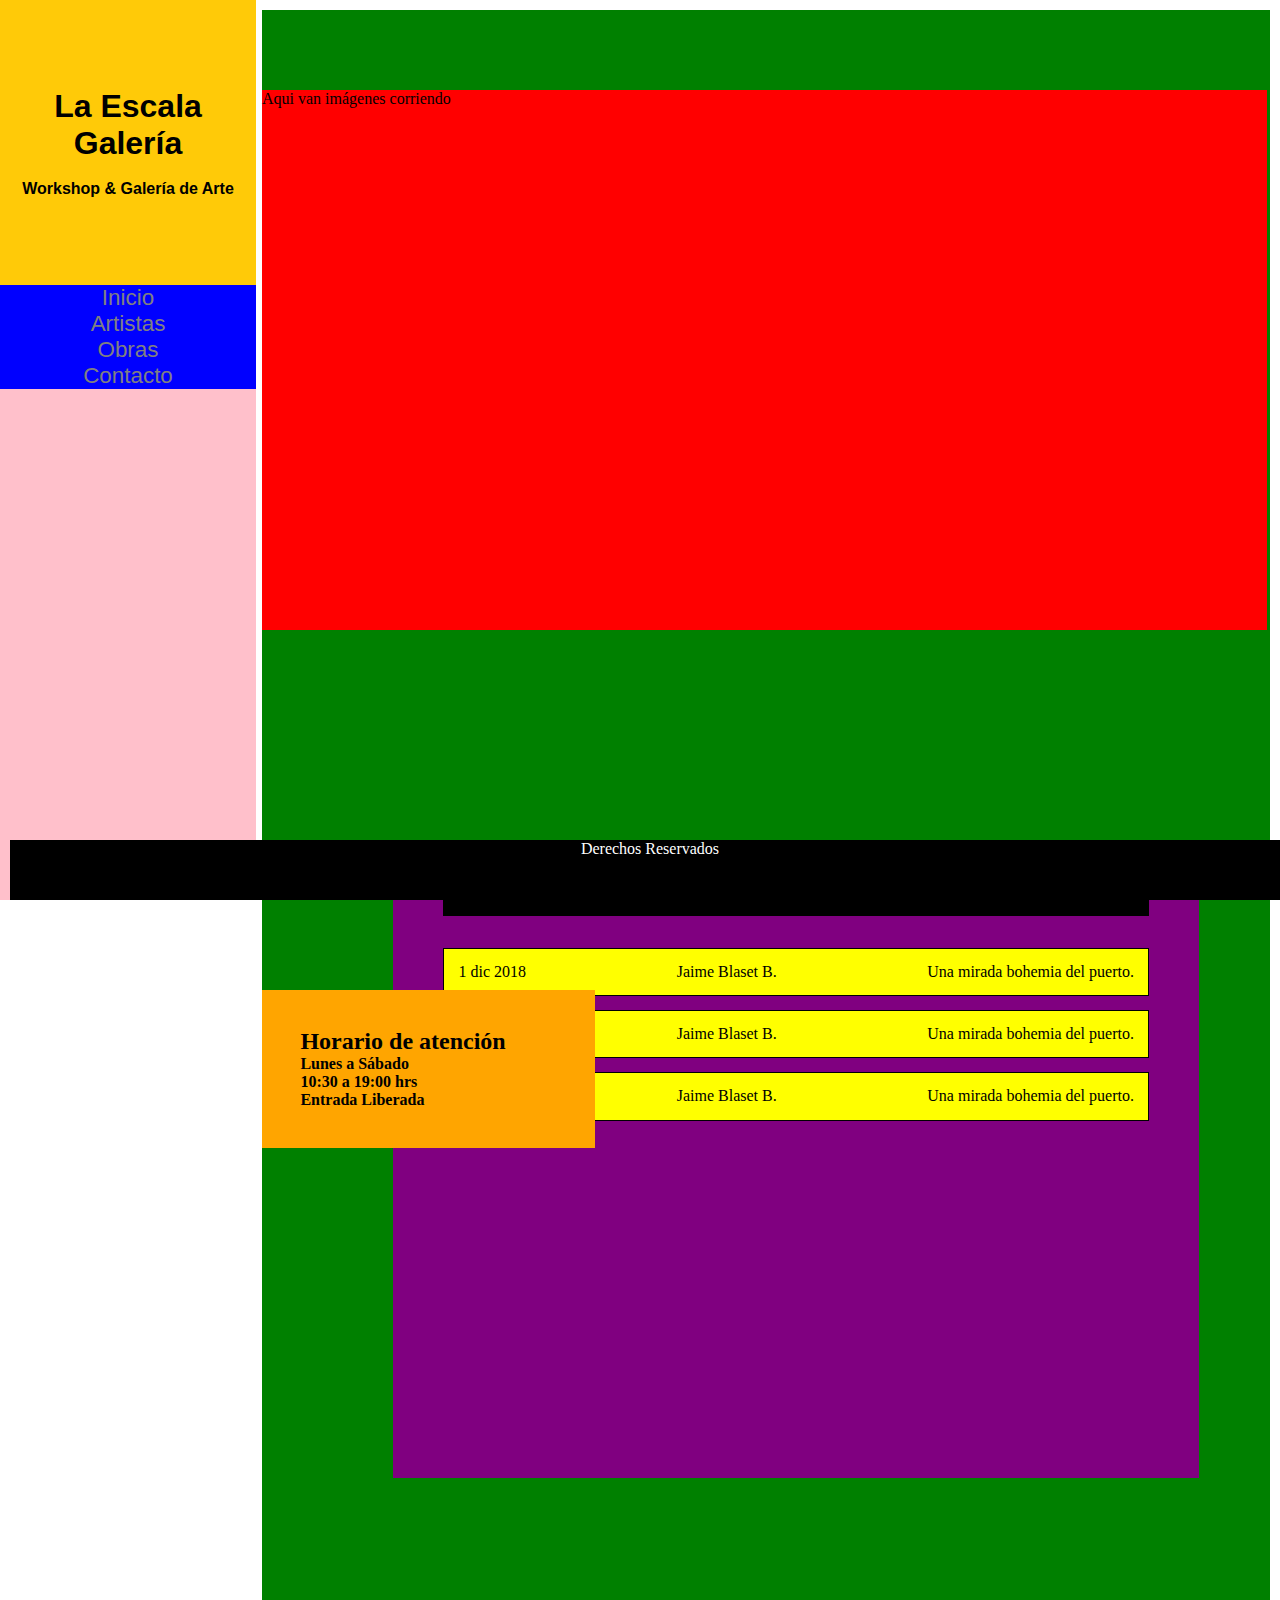
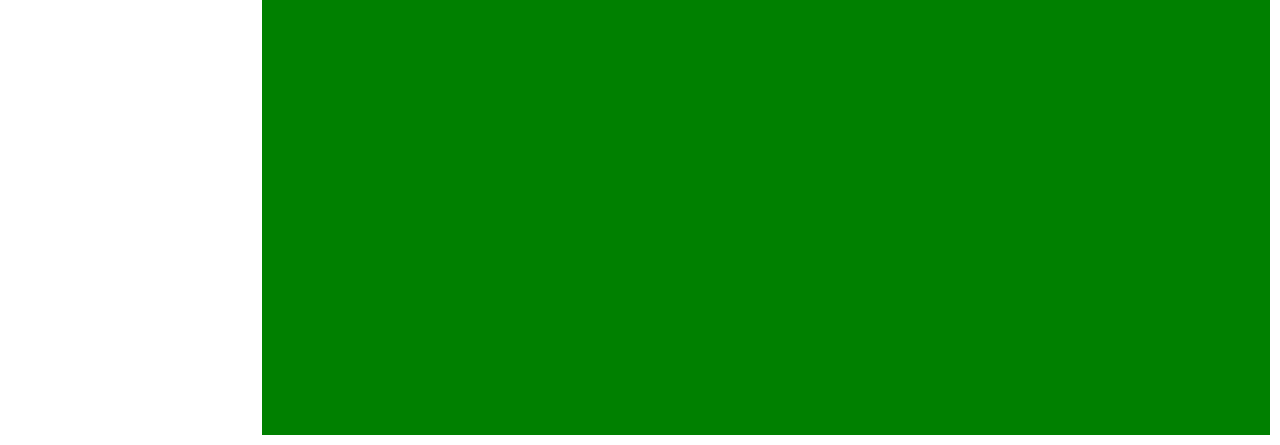
==== La Escala galeria de arte/index.html @ 4b953810 "adicionada carpeta comienzo del proyecto" ====
<html>
<head>
	<title>LA ESCALA</title>
	<link rel="stylesheet" href="css/estilos.css">

</head>
<body>

<header>
  <div class="laescala">
    <h1> La Escala Galería</h1><br>
    <p>Workshop & Galería de Arte</p>
  </div>
  <div class="paginas">
		<a href="index.html">Inicio</a>
		<a href="artistas.html">Artistas</a>
		<a href="obras.html">Obras</a>
		<a href="contacto.html">Contacto</a>
  </div>
</header>
<section id="contenido">

  <div class="imagenesinicio"> Aqui van imágenes corriendo
  </div>

  <div class="exhibicionesactuales">
    <h1>Exhibiciones Recientes<br>
    </h1><br>

    <div class="infoexhibicionesactuales1">
       <div class="fecha">1 dic 2018
       </div>

       <div class="autor">Jaime Blaset B.
       </div>

       <div class="nombreexpo">Una mirada bohemia del puerto.
       </div>
		 </div>

     <div class="infoexhibicionesactuales2">
			 <div class="fecha">1 dic 2018
 			</div>

 			<div class="autor">Jaime Blaset B.
 			</div>

 			<div class="nombreexpo">Una mirada bohemia del puerto.
 			</div>
     </div>

     <div class="infoexhibicionesactuales3">
			 <div class="fecha">1 dic 2018
 			</div>

 			<div class="autor">Jaime Blaset B.
 			</div>

 			<div class="nombreexpo">Una mirada bohemia del puerto.
 			</div>
     </div>
  </div>

  <div class="horario">
    <h2>Horario de atención<br></h2>
    <h4>Lunes a Sábado <br>
		10:30 a 19:00 hrs <br>
    Entrada Liberada
    </h4>

  </div>

</section>
<footer>
	Derechos Reservados
</footer>
</body>
</html>
---- La Escala galeria de arte/css/estilos.css ----
*{
margin: 0;
}
body{
  margin: 10px;
  min-height: 150%;
}
header{
  background: pink;
  position: fixed;
  top: 0;
  left: 0;
  width: 20%;
  height: 100%;
  display: inline-block;

}
.laescala{
font-family: helvetica;
display: flex;
flex-direction: column;
flex-basis: 30%;
height: 30%;;
flex-grow: 1;

padding: 3%;
top: 5%;
left: 2%;
text-align: center;
justify-content: center;
background-color: #FFCA08;
}
.paginas{
font-family: helvetica;
display: flex;
flex-direction: column;
flex-basis: 82%;
flex-grow: 1;
text-align: center;
background-color: blue;
}
.paginas a{
  text-decoration:none;
  color: grey;
  font-size: 140%;
  display: inline-block;
  flex-basis: 10%;
  justify-content: center;
  align-items: center;
  display: flex;
}
section{
  background-color: green;
  height: 150%;
  display: flex;
  margin-left: 20%;
  flex-basis: 80%;

}
section .imagenesinicio{
  background-color: red;
  height: 60%;
  display: flex;
  width: 78.5%;
  position: absolute;
  top: 10%;
}
.exhibicionesactuales{
  background-color: purple;
  height: 30%;
  width: 70%;
  padding: 0 5% 2% 5%;
  display: flex;
  flex-direction: column;
  position: relative;
  top: 41.5%;
  left: 13%;

}

.exhibicionesactuales h1{
  background-color: black;
  color: white;
  text-align: center;
  padding: 2%;
}

.infoexhibicionesactuales1{
  border: 1px solid black;
  margin-top: 2%;
  padding: 2%;
  background-color: yellow;
  display: flex;
  justify-content: space-between;
  flex-wrap: wrap;
}

.infoexhibicionesactuales .fecha1{
  display: flex;
  flex-basis: 10%;
  flex-grow: 1;
  margin-bottom: 0%;
}
.infoexhibicionesactuales .autor1{
  display: flex;
  flex-basis: 20%;
  flex-grow: 2;
  border: 1px solid black;
  margin-bottom: 0%;
}
.infoexhibicionesactuales .nombreexpo1{
  display: flex;
  flex-basis: 70%;
  flex-grow: 2;
  border: 1px solid black;
  margin-bottom: 0%;
}
.infoexhibicionesactuales2{
  border: 1px solid black;
  margin-top: 2%;
  padding: 2%;
  background-color: yellow;
  display: flex;
  justify-content: space-between;
  flex-wrap: wrap;
}

.infoexhibicionesactuales .fecha2{
  display: flex;
  flex-basis: 10%;
  flex-grow: 1;
  margin-bottom: 0%;
}
.infoexhibicionesactuales .autor2{
  display: flex;
  flex-basis: 20%;
  flex-grow: 2;
  margin-bottom: 0%;
}
.infoexhibicionesactuales .nombreexpo2{
  display: flex;
  flex-basis: 70%;
  flex-grow: 2;
  margin-bottom: 0%;
}
.infoexhibicionesactuales3{
  border: 1px solid black;
  margin-top: 2%;
  padding: 2%;
  background-color: yellow;
  display: flex;
  justify-content: space-between;
  flex-wrap: wrap;
}

.infoexhibicionesactuales .fecha3{
  display: flex;
  flex-basis: 10%;
  flex-grow: 1;
  margin-bottom: 0%;
}
.infoexhibicionesactuales .autor3{
  display: flex;
  flex-basis: 20%;
  flex-grow: 2;
  margin-bottom: 0%;
}
.infoexhibicionesactuales .nombreexpo3{
  display: flex;
  flex-basis: 70%;
  flex-grow: 2;
  margin-bottom: 0%;
}
.horario{
  position: absolute;
  background-color: orange;
  width: 20%;
  top: 110%;
  padding: 3%;
}

h1, p{
	font-weight: bold;
	position: relative;

}


footer{
	background-color: black;
	position: fixed;
	bottom: 0;
	display: inline-block;
	text-align: center;
	width: 100%;
	height: 60px;
		color: white;
}
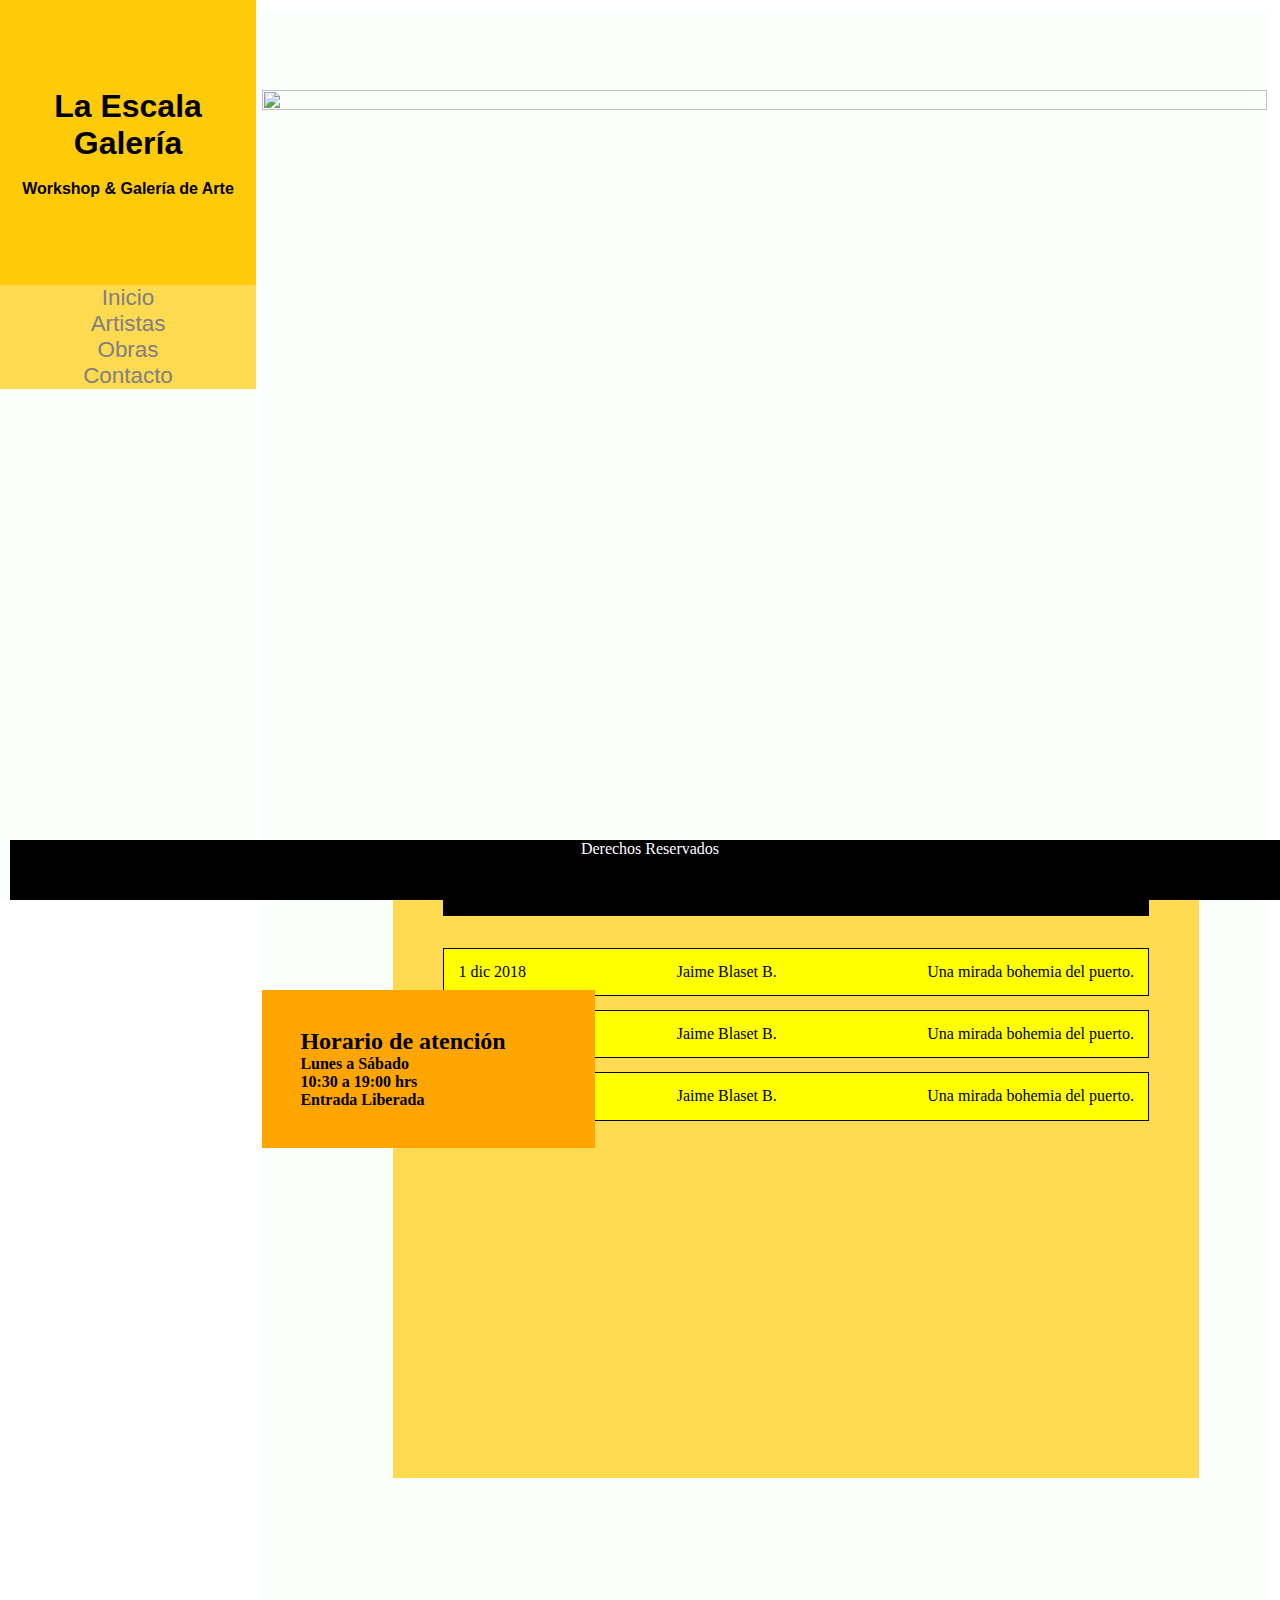
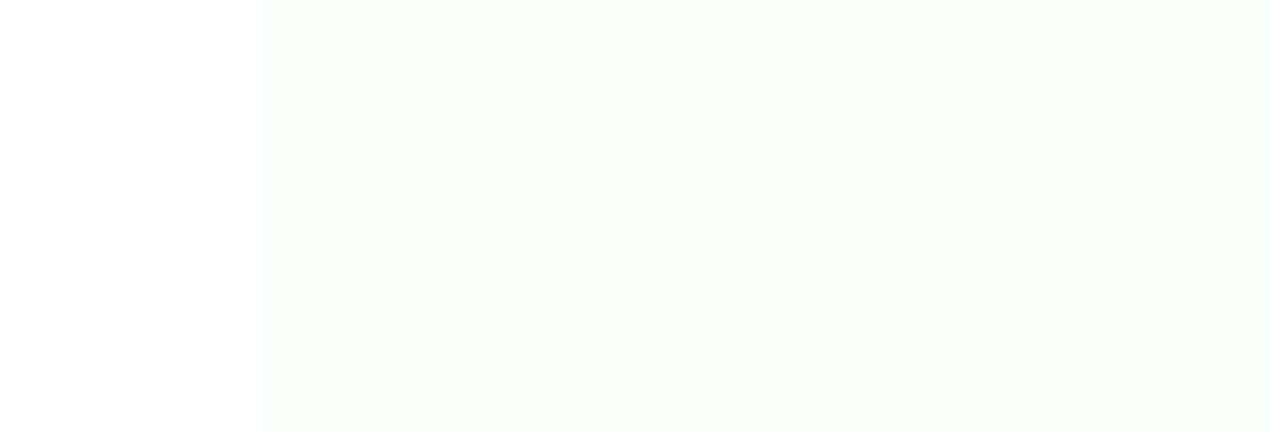
==== commit 90ab476f: "Agregado slader fotos, página de inicio. Quité colores feos de página inicio y artistas." ====
--- a/La Escala galeria de arte/index.html
+++ b/La Escala galeria de arte/index.html
@@ -1,8 +1,9 @@
 <html>
 <head>
+	<meta charset="utf-8">
+	<meta name="viewport" content="width-device-width, user-escalable=no">
 	<title>LA ESCALA</title>
 	<link rel="stylesheet" href="css/estilos.css">
-
 </head>
 <body>
 
@@ -20,7 +21,24 @@
 </header>
 <section id="contenido">
 
-  <div class="imagenesinicio"> Aqui van imágenes corriendo
+  <div class="imagenesinicio">
+		<ul>
+			<li><img src="https://scontent.fscl12-1.fna.fbcdn.net/v/t1.0-9/18922090_10155439859819577_1761750951068954204_n.jpg?_nc_cat=108&_nc_ht=scontent.fscl12-1.fna&oh=ad07893c3d6a86ad71a119d61af4948c&oe=5C705C12" alt=""> </li>
+			<li><img src="https://scontent.fscl12-1.fna.fbcdn.net/v/t1.0-9/15027374_264785710590622_741266570737256743_n.jpg?_nc_cat=107&_nc_ht=scontent.fscl12-1.fna&oh=3ac338076c1c158f204ee1597706a201&oe=5C7593D1" alt=""> </li>
+			<li><img src="https://scontent.fscl12-1.fna.fbcdn.net/v/t1.0-9/14601100_258561244546402_2860889783528076402_n.jpg?_nc_cat=101&_nc_ht=scontent.fscl12-1.fna&oh=13dbae529dc95f7d074bc57602bb362f&oe=5C6A168E" alt=""> </li>
+			<li><img src="https://scontent.fscl12-1.fna.fbcdn.net/v/t1.0-9/14446041_239822066420320_7186072250224142752_n.jpg?_nc_cat=100&_nc_ht=scontent.fscl12-1.fna&oh=f2dcd6e1cd263e86836433abde284b35&oe=5C7C9619" alt=""> </li>
+			<li><img src="https://scontent.fscl12-1.fna.fbcdn.net/v/t1.0-9/14440621_239820259753834_4071908649712424993_n.jpg?_nc_cat=101&_nc_ht=scontent.fscl12-1.fna&oh=35c887319d6fd3add76b079571957372&oe=5C67956A" alt=""> </li>
+			<li><img src="https://scontent.fscl12-1.fna.fbcdn.net/v/t1.0-9/14102215_223476024721591_2739638760009202030_n.jpg?_nc_cat=102&_nc_ht=scontent.fscl12-1.fna&oh=ae0a79b39f6f6f39d44544fe86fec460&oe=5C6FB938" alt=""> </li>
+			<li><img src="https://scontent.fscl12-1.fna.fbcdn.net/v/t1.0-9/12936683_103211070081421_8256298568965976637_n.jpg?_nc_cat=106&_nc_ht=scontent.fscl12-1.fna&oh=48e7b2dcf09521c890334b8835d098a7&oe=5CAF9A04" alt=""> </li>
+			<li><img src="https://scontent.fscl12-1.fna.fbcdn.net/v/t1.0-9/12523884_103211036748091_9049873420918641916_n.jpg?_nc_cat=109&_nc_ht=scontent.fscl12-1.fna&oh=372ba86c1109a411276baae642df2dcd&oe=5C780BA4" alt=""> </li>
+			<li><img src="https://scontent.fscl12-1.fna.fbcdn.net/v/t1.0-9/12923365_103210140081514_810815476601344839_n.jpg?_nc_cat=107&_nc_ht=scontent.fscl12-1.fna&oh=ac00a015a54ca9b870f043e50a5a5dd6&oe=5CB12D69" alt=""> </li>
+			<li><img src="https://scontent.fscl12-1.fna.fbcdn.net/v/t1.0-9/31265635_10216745557170456_8670314565642223616_n.jpg?_nc_cat=100&_nc_ht=scontent.fscl12-1.fna&oh=0dfedd4d7f6967f7bfeb1aa23bcf8715&oe=5CB233FD" alt=""> </li>
+			<li><img src="https://scontent.fscl12-1.fna.fbcdn.net/v/t1.0-9/32805397_10156459538689577_8767867755564105728_n.jpg?_nc_cat=101&_nc_ht=scontent.fscl12-1.fna&oh=6e1228c335022c7e206d198c3c9b5ec0&oe=5CA8D0F4" alt=""> </li>
+			<li><img src="https://scontent.fscl12-1.fna.fbcdn.net/v/t1.0-9/34385705_10156497361549577_1755380784874651648_n.jpg?_nc_cat=109&_nc_ht=scontent.fscl12-1.fna&oh=8b00169c3d86f02c78c5d127e23b6a0a&oe=5C69177A" alt=""> </li>
+			<li><img src="https://scontent.fscl12-1.fna.fbcdn.net/v/t1.0-9/31416956_10216271288674192_2956721822336286720_n.jpg?_nc_cat=104&_nc_ht=scontent.fscl12-1.fna&oh=aefe33d294e190b6ebd97b6f55b06a8d&oe=5C6E669C" alt=""> </li>
+			<li><img src="https://scontent.fscl12-1.fna.fbcdn.net/v/t1.0-9/31237167_10216263995851876_3018285003088855040_n.jpg?_nc_cat=104&_nc_ht=scontent.fscl12-1.fna&oh=165a102befc574271e9d89bb7cb70fc2&oe=5C6C03C4" alt=""> </li>
+			<li><img src="https://scontent.fscl12-1.fna.fbcdn.net/v/t1.0-9/31239564_10216260519324965_505239882319265792_n.jpg?_nc_cat=109&_nc_ht=scontent.fscl12-1.fna&oh=f79119debe281f488bdb419f5b81edc5&oe=5CA95A9F" alt=""> </li>
+		</ul>
   </div>
 
   <div class="exhibicionesactuales">
--- a/La Escala galeria de arte/css/estilos.css
+++ b/La Escala galeria de arte/css/estilos.css
@@ -6,7 +6,7 @@
   min-height: 150%;
 }
 header{
-  background: pink;
+  background:rgb(251, 255, 252);
   position: fixed;
   top: 0;
   left: 0;
@@ -37,7 +37,7 @@
 flex-basis: 82%;
 flex-grow: 1;
 text-align: center;
-background-color: blue;
+background-color: rgba(255, 202, 8, 0.7);
 }
 .paginas a{
   text-decoration:none;
@@ -50,23 +50,87 @@
   display: flex;
 }
 section{
-  background-color: green;
+  background-color:rgb(251, 255, 252);
   height: 150%;
   display: flex;
   margin-left: 20%;
   flex-basis: 80%;
 
 }
-section .imagenesinicio{
-  background-color: red;
+.imagenesinicio{
   height: 60%;
-  display: flex;
   width: 78.5%;
   position: absolute;
   top: 10%;
+  overflow: hidden;
+
+}
+.imagenesinicio ul{
+  display: flex;
+  padding: 0;
+  width: 1500%;
+
+  -webkit-animation: cambio 75s infinite;
+  animation-direction: alternate;
+}
+.imagenesinicio li{
+  height: 100%;
+  width: 100%;
+  list-style: none;
+}
+.imagenesinicio img{
+  height: 100%;
+  width: 100%;
+}
+@keyframes cambio{
+
+  0%{ margin-left: 0;}
+  6%{margin-left: 0;}
+
+  6.66666%{margin-left: -100%}
+  10%{margin-left: -100%}
+
+  13.33332%{margin-left: -200%}
+  15%{margin-left: -200%}
+
+  19.9999%{margin-left: -300%}
+  22%{margin-left: -300%}
+
+  26.66658%{margin-left: -400%}
+  30%{margin-left: -400%}
+
+  33.33324%{margin-left: -500%}
+  35%{margin-left: -500%}
+
+  39.99990%{margin-left: -600%}
+  42%{margin-left: -600%}
+
+  46.66656%{margin-left: -700%}
+  50%{margin-left: -700%}
+
+  53.33322%{margin-left: -800%}
+  55%{margin-left: -800%}
+
+  59.99988%{margin-left: -900%}
+  62%{margin-left: -900%}
+
+  66.66654%{margin-left: -1000%}
+  70%{margin-left: -1000%}
+
+  73.33320%{margin-left: -1100%}
+  75%{margin-left: -1100%}
+
+  79.99986%{margin-left: -1200%}
+  82%{margin-left: -1200%}
+
+  86.66652%{margin-left: -1300%}
+  90%{margin-left: -1300%}
+
+  93.33318%{margin-left: -1400%}
+  100%{margin-left: -1400%}
 }
 .exhibicionesactuales{
-  background-color: purple;
+  background-color: rgba(255, 202, 8, 0.7);
   height: 30%;
   width: 70%;
   padding: 0 5% 2% 5%;
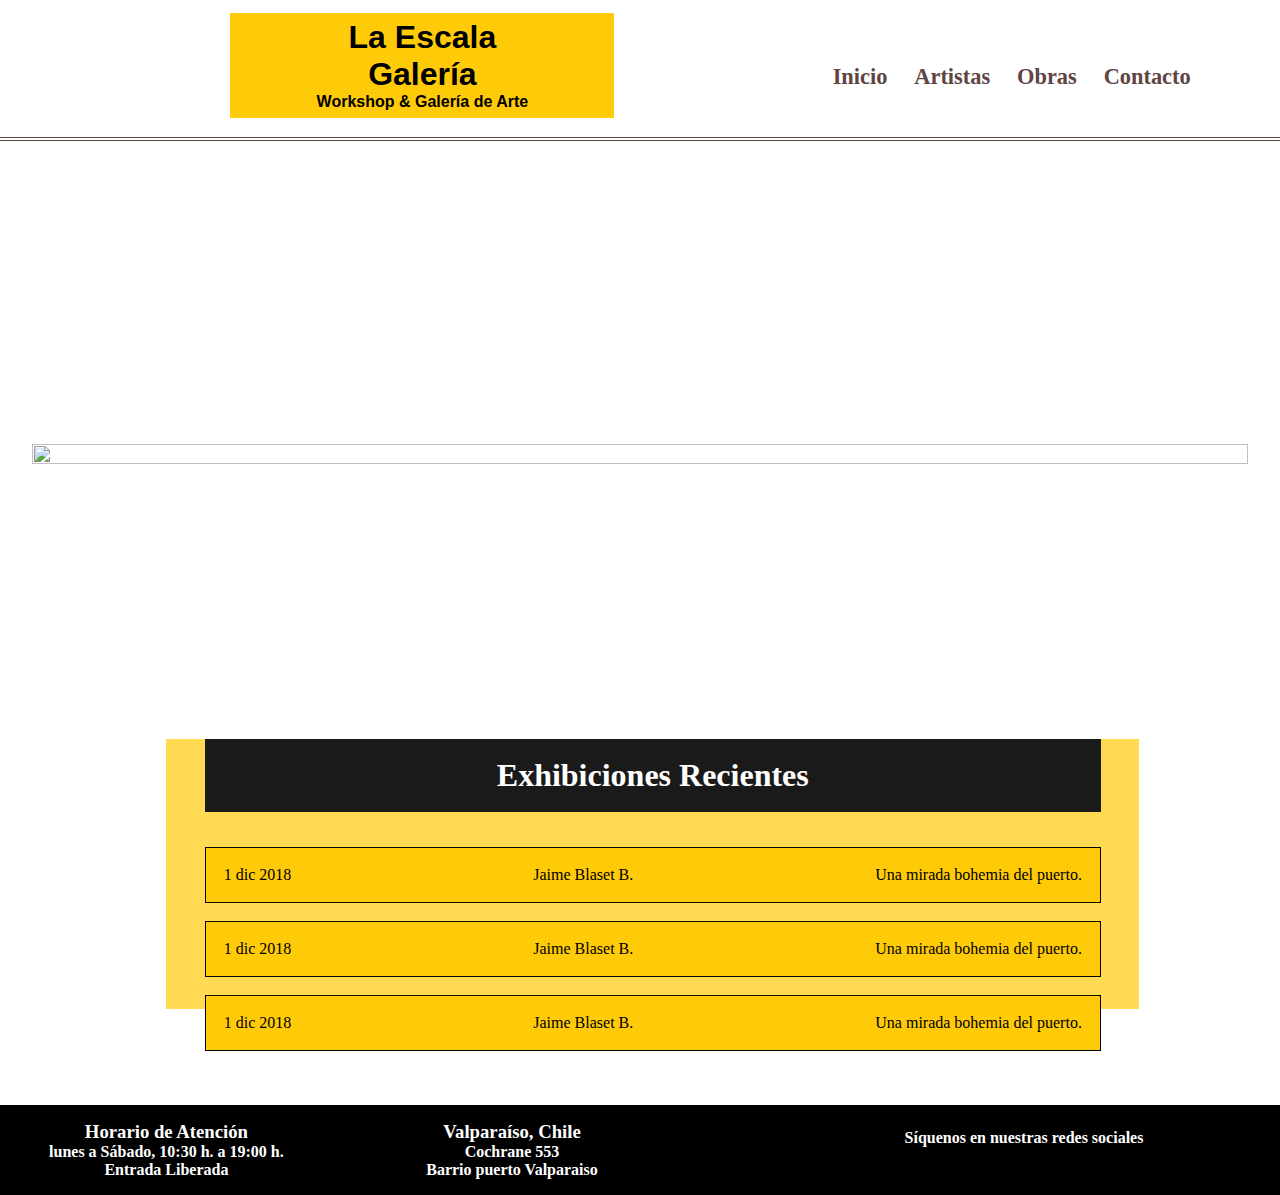
==== commit 207c608c: "Añadida página contacto" ====
--- a/La Escala galeria de arte/index.html
+++ b/La Escala galeria de arte/index.html
@@ -9,8 +9,9 @@
 
 <header>
   <div class="laescala">
-    <h1> La Escala Galería</h1><br>
-    <p>Workshop & Galería de Arte</p>
+		<h1> La Escala<br>
+		Galería <br></h1>
+		<p>Workshop & Galería de Arte</p>
   </div>
   <div class="paginas">
 		<a href="index.html">Inicio</a>
@@ -79,18 +80,24 @@
      </div>
   </div>
 
-  <div class="horario">
-    <h2>Horario de atención<br></h2>
-    <h4>Lunes a Sábado <br>
-		10:30 a 19:00 hrs <br>
-    Entrada Liberada
-    </h4>
 
-  </div>
 
 </section>
 <footer>
-	Derechos Reservados
+	<div class="horario">
+		<h3>Horario de Atención</h3>
+		<h4>lunes a Sábado, 10:30 h. a 19:00 h. <br>
+		Entrada Liberada</h4>
+	</div>
+	<div class="direccion">
+		<h3>Valparaíso, Chile</h3>
+		<h4>Cochrane 553 <br>
+    Barrio puerto Valparaiso</h4>
+	</div>
+	<div class="redessociales">
+		<h4>Síquenos en nuestras redes sociales</h4>
+
+	</div>
 </footer>
 </body>
 </html>
--- a/La Escala galeria de arte/css/estilos.css
+++ b/La Escala galeria de arte/css/estilos.css
@@ -2,67 +2,63 @@
 margin: 0;
 }
 body{
-  margin: 10px;
-  min-height: 150%;
+  width: 100%;
+  height: 100%;
 }
 header{
-  background:rgb(251, 255, 252);
-  position: fixed;
-  top: 0;
-  left: 0;
-  width: 20%;
-  height: 100%;
-  display: inline-block;
-
+margin-top: 1%;
+align-items: center;
 }
 .laescala{
 font-family: helvetica;
-display: flex;
 flex-direction: column;
-flex-basis: 30%;
-height: 30%;;
-flex-grow: 1;
-
-padding: 3%;
-top: 5%;
-left: 2%;
+width: 20%;
+top: 0%;
+left: 18%;
+position: relative;
 text-align: center;
 justify-content: center;
-background-color: #FFCA08;
+background-color: rgba(255, 202, 8);
+padding: 0.5% 5% 0.5% 5%;
 }
 .paginas{
 font-family: helvetica;
 display: flex;
-flex-direction: column;
-flex-basis: 82%;
-flex-grow: 1;
-text-align: center;
-background-color: rgba(255, 202, 8, 0.7);
+width: 30%;
+top: 3.5%;
+right: 2%;
+position: absolute;
+justify-content: space-between;
+margin-top: 1.5%;
+
+padding: 0 4% 0 4%;
 }
 .paginas a{
   text-decoration:none;
-  color: grey;
+  color: rgb(97, 69, 67);
   font-size: 140%;
-  display: inline-block;
-  flex-basis: 10%;
-  justify-content: center;
-  align-items: center;
-  display: flex;
+  padding: 3.5%;
+  font-weight: 600;
+  font-family: times;
+
 }
 section{
-  background-color:rgb(251, 255, 252);
-  height: 150%;
-  display: flex;
-  margin-left: 20%;
-  flex-basis: 80%;
-
-}
+    margin-top: 1.5%;
+    margin-bottom: 5%;
+    background: white;
+    max-width: 100%;
+    max-height: 100%;
+    font-family: times;
+    border-top: 4px double rgb(97, 69, 67);
+  }
 .imagenesinicio{
-  height: 60%;
-  width: 78.5%;
-  position: absolute;
-  top: 10%;
+  height: 70%;
+  width: 95%;
+  position: relative;
+  top: 0;
+  left: 2.5%;
   overflow: hidden;
+  align-content: center;
 
 }
 .imagenesinicio ul{
@@ -70,7 +66,7 @@
   padding: 0;
   width: 1500%;
 
-  -webkit-animation: cambio 75s infinite;
+  -webkit-animation: cambio 150s infinite;
   animation-direction: alternate;
 }
 .imagenesinicio li{
@@ -85,7 +81,7 @@
 @keyframes cambio{
 
   0%{ margin-left: 0;}
-  6%{margin-left: 0;}
+  4%{margin-left: 0;}
 
   6.66666%{margin-left: -100%}
   10%{margin-left: -100%}
@@ -133,17 +129,17 @@
   background-color: rgba(255, 202, 8, 0.7);
   height: 30%;
   width: 70%;
-  padding: 0 5% 2% 5%;
+  padding: 0 3% 0% 3%;
   display: flex;
   flex-direction: column;
   position: relative;
-  top: 41.5%;
+  top:-2em;
   left: 13%;
 
 }
 
 .exhibicionesactuales h1{
-  background-color: black;
+  background-color: rgb(27, 26, 27);
   color: white;
   text-align: center;
   padding: 2%;
@@ -153,7 +149,7 @@
   border: 1px solid black;
   margin-top: 2%;
   padding: 2%;
-  background-color: yellow;
+  background-color: rgba(255, 202, 8);
   display: flex;
   justify-content: space-between;
   flex-wrap: wrap;
@@ -183,7 +179,7 @@
   border: 1px solid black;
   margin-top: 2%;
   padding: 2%;
-  background-color: yellow;
+  background-color: rgba(255, 202, 8);
   display: flex;
   justify-content: space-between;
   flex-wrap: wrap;
@@ -211,7 +207,7 @@
   border: 1px solid black;
   margin-top: 2%;
   padding: 2%;
-  background-color: yellow;
+  background-color: rgba(255, 202, 8);
   display: flex;
   justify-content: space-between;
   flex-wrap: wrap;
@@ -234,13 +230,6 @@
   flex-basis: 70%;
   flex-grow: 2;
   margin-bottom: 0%;
-}
-.horario{
-  position: absolute;
-  background-color: orange;
-  width: 20%;
-  top: 110%;
-  padding: 3%;
 }
 
 h1, p{
@@ -251,12 +240,36 @@
 
 
 footer{
-	background-color: black;
-	position: fixed;
+  background-color: black;
+	position: relative;
 	bottom: 0;
-	display: inline-block;
+	display: flex;
 	text-align: center;
 	width: 100%;
-	height: 60px;
-		color: white;
-}
+	height: 90px;
+	color: white;
+}
+.horario{
+  position: absolute;
+  width: 20%;
+  bottom: 1em;
+  padding-top: 0.5%;
+  font-size: 1em;
+  left: 3%;
+}
+.direccion{
+  position: absolute;
+  width: 20%;
+  bottom: 1em;
+  padding-top: 0.5%;
+  font-size: 1em;
+  left: 30%;
+}
+.redessociales{
+  position: absolute;
+  width: 20%;
+  bottom: 3em;
+  padding: 0%;
+  font-size: 1em;
+  left: 70%;
+}
